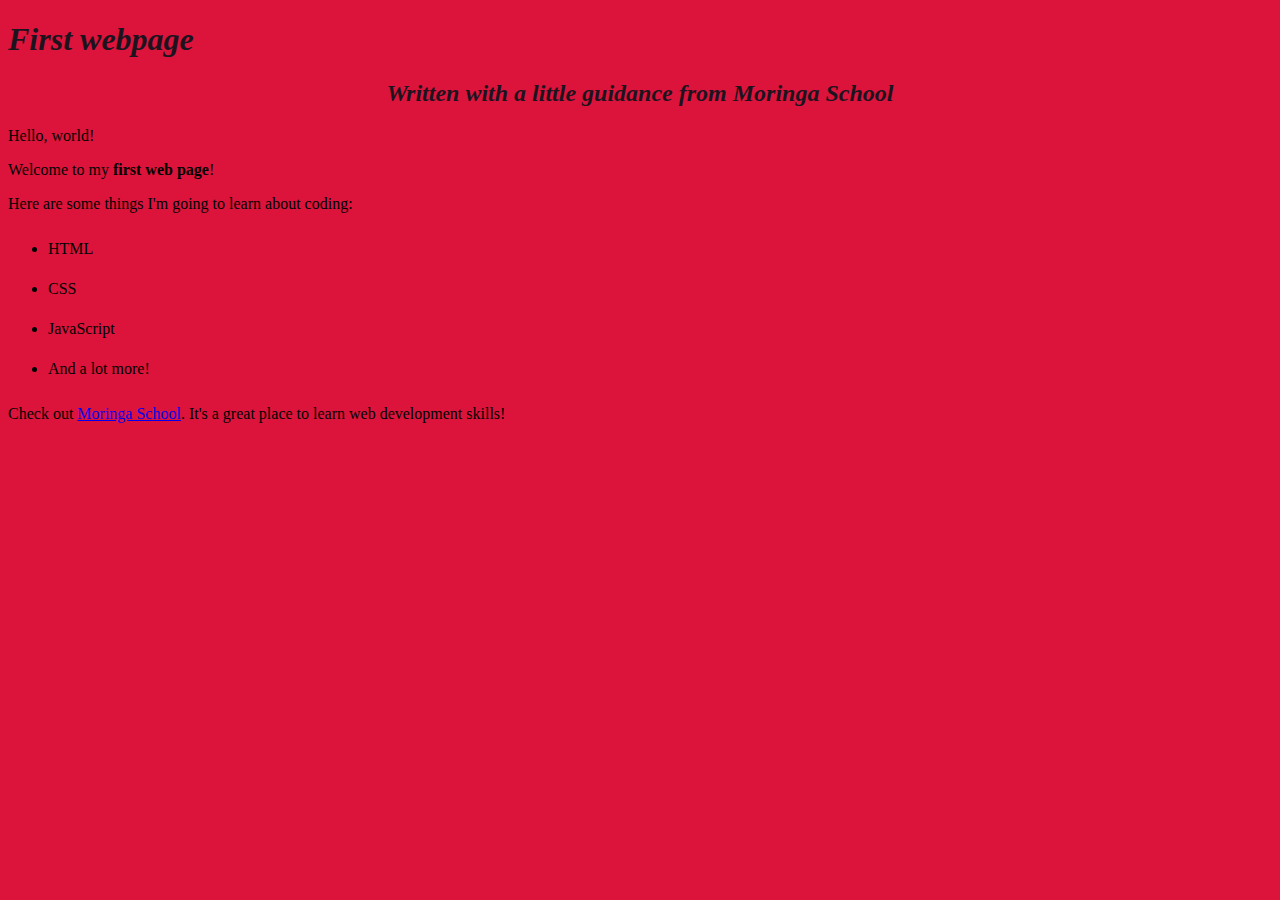
==== index.html @ a6146c91 "Change name of first-webpage.html to index.html" ====
<!DOCTYPE html>
<html>
  <head>
    <title>My first webpage!</title>
    <link rel="stylesheet" href="Css/styles.css" type="text/css">
  </head>
  <body>
    <h1><strong><em><strong>First webpage</strong></em></strong></h1>
     <h2>Written with a little guidance from <em>Moringa School</em></h2>

    <p>Hello, world!</p>
    <p>Welcome to my <strong>first web page</strong>!</p>

    <p>Here are some things I'm going to learn about coding:</p>
    <ul>
      <li>HTML</li>
      <li>CSS</li>
      <li>JavaScript</li>
      <li>And a lot more!</li>
    </ul>
</p>Check out <a href="http://moringaschool.com/">Moringa School</a>. It's a great place to learn web development skills!</p>
  </body>
</html>
---- Css/styles.css ----
body{
  background-color: crimson;
}

h1{
  color: #1D131E;
}
h2 {
  color: #1D131E;
  font-style: italic;
  text-align: center;
}
p {
  font-family: lucida;
}
ul {
  line-height: 40px;
}
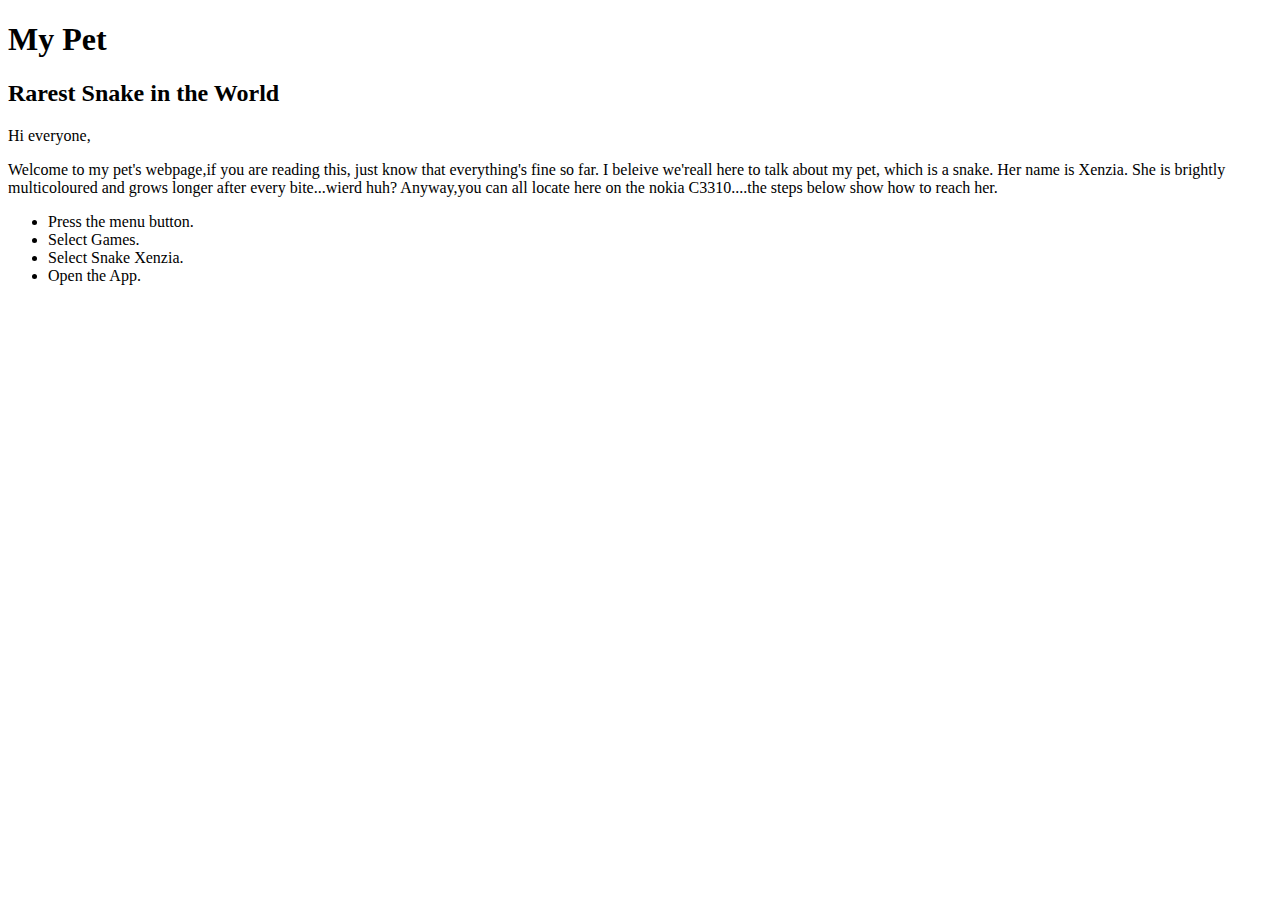
==== commit 33670600: "Change name of my-pet.html to index.html" ====
--- a/index.html
+++ b/index.html
@@ -1,23 +1,23 @@
 <!DOCTYPE html>
 <html>
   <head>
-    <title>My first webpage!</title>
-    <link rel="stylesheet" href="Css/styles.css" type="text/css">
+    <title>My Pet's Website</title>
   </head>
   <body>
-    <h1><strong><em><strong>First webpage</strong></em></strong></h1>
-     <h2>Written with a little guidance from <em>Moringa School</em></h2>
+    <h1>My Pet</h1>
+    <h2>Rarest Snake in the World</h2>
 
-    <p>Hello, world!</p>
-    <p>Welcome to my <strong>first web page</strong>!</p>
-
-    <p>Here are some things I'm going to learn about coding:</p>
-    <ul>
-      <li>HTML</li>
-      <li>CSS</li>
-      <li>JavaScript</li>
-      <li>And a lot more!</li>
+    <p>Hi everyone,</p>
+    <p>Welcome to my pet's webpage,if you are reading this, just know that everything's fine so far.
+       I beleive we'reall here to talk about my pet, which is a snake. Her name is Xenzia.
+       She is brightly multicoloured and grows longer after every bite...wierd huh? Anyway,you can all
+     locate here on the nokia C3310....the steps below show how to reach her.
+   </p>
+       <ul>
+      <li>Press the menu button.</li>
+      <li>Select Games.</li>
+      <li>Select Snake Xenzia.</li>
+      <li>Open the App.</li>
     </ul>
-</p>Check out <a href="http://moringaschool.com/">Moringa School</a>. It's a great place to learn web development skills!</p>
   </body>
 </html>
